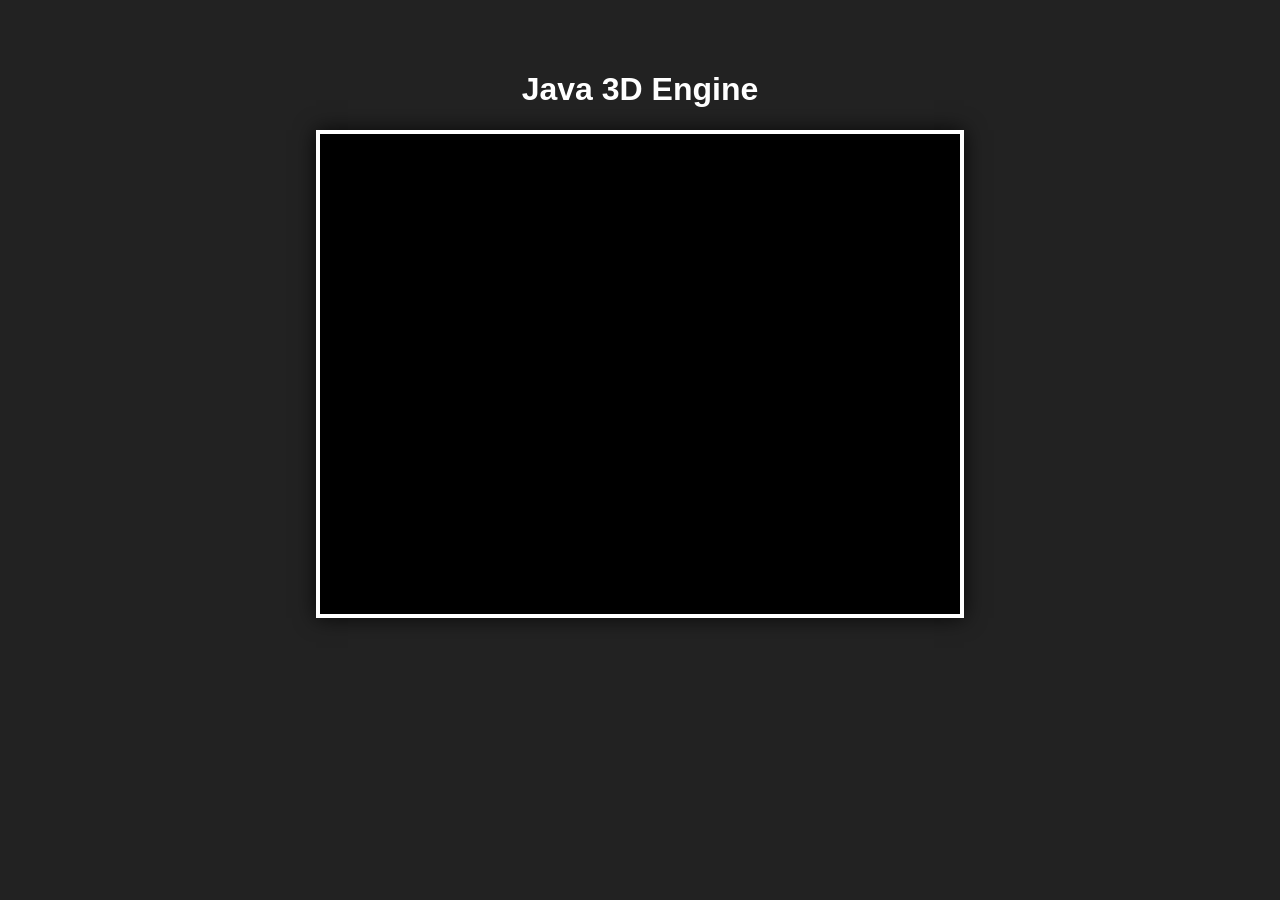
==== index.html @ d63f8e00 "IT RENDERS SMT!!!!!" ====
<!DOCTYPE html>
<html lang="en">
<head>
    <meta charset="UTF-8">
    <title>Raycaster Engine</title>
    
    <link rel="stylesheet" href="style.css">
    
</head>
<body>

    <h1>Java 3D Engine</h1>
    
    <canvas id="gameCanvas" width="640" height="480"></canvas>

    <script src="main.js"></script>

</body>
</html>
---- style.css ----
body {
    background-color: #222;
    color: white;
    display: flex;
    flex-direction: column;
    align-items: center;
    font-family: sans-serif;
    margin-top: 50px;
}

canvas {
    border: 4px solid #fff;
    box-shadow: 0px 0px 20px rgba(0,0,0,0.8);
    background-color: #000;
}
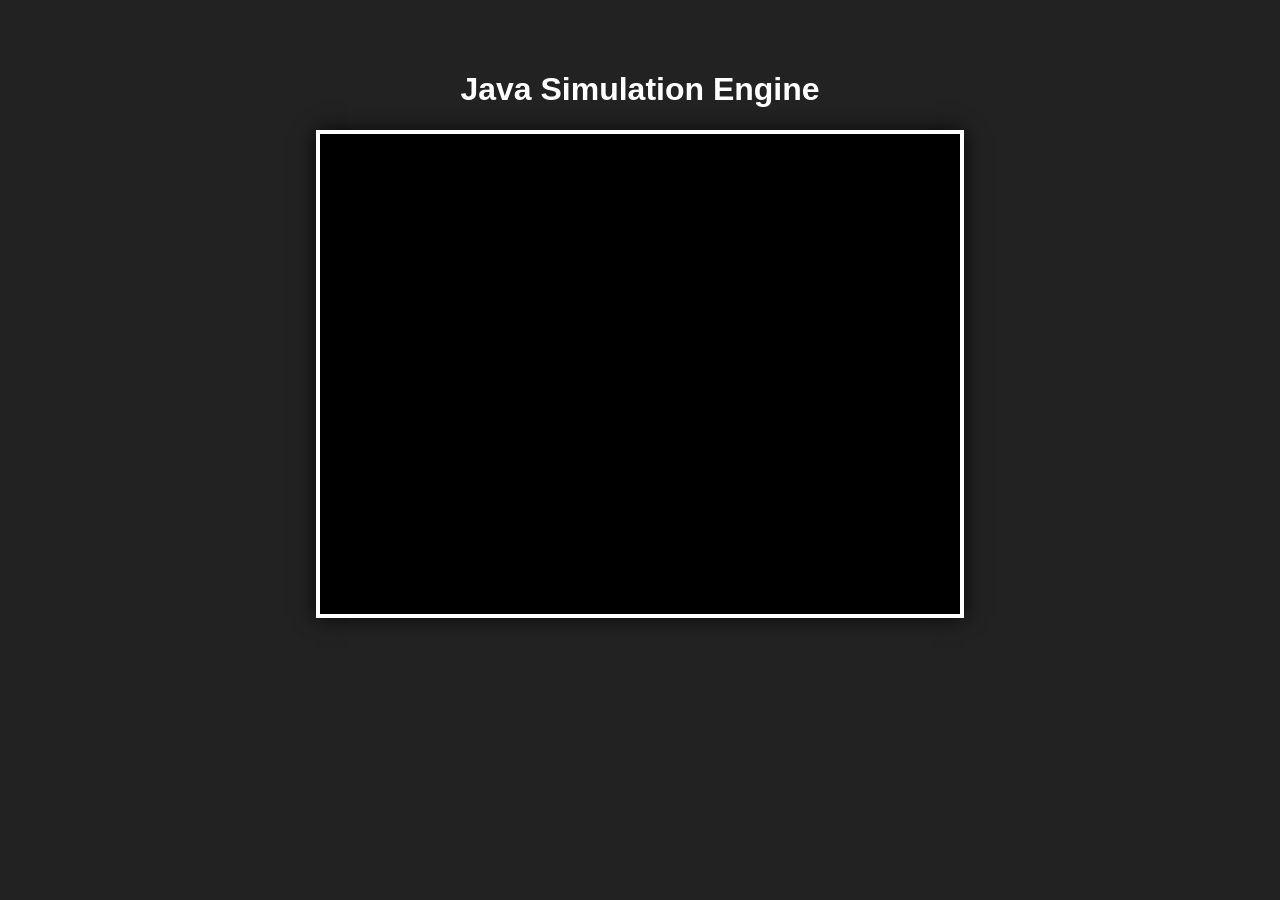
==== commit 1b3252b3: "Added the Player movement logic" ====
--- a/index.html
+++ b/index.html
@@ -9,7 +9,7 @@
 </head>
 <body>
 
-    <h1>Java 3D Engine</h1>
+    <h1>Java Simulation Engine</h1>
     
     <canvas id="gameCanvas" width="640" height="480"></canvas>
 
